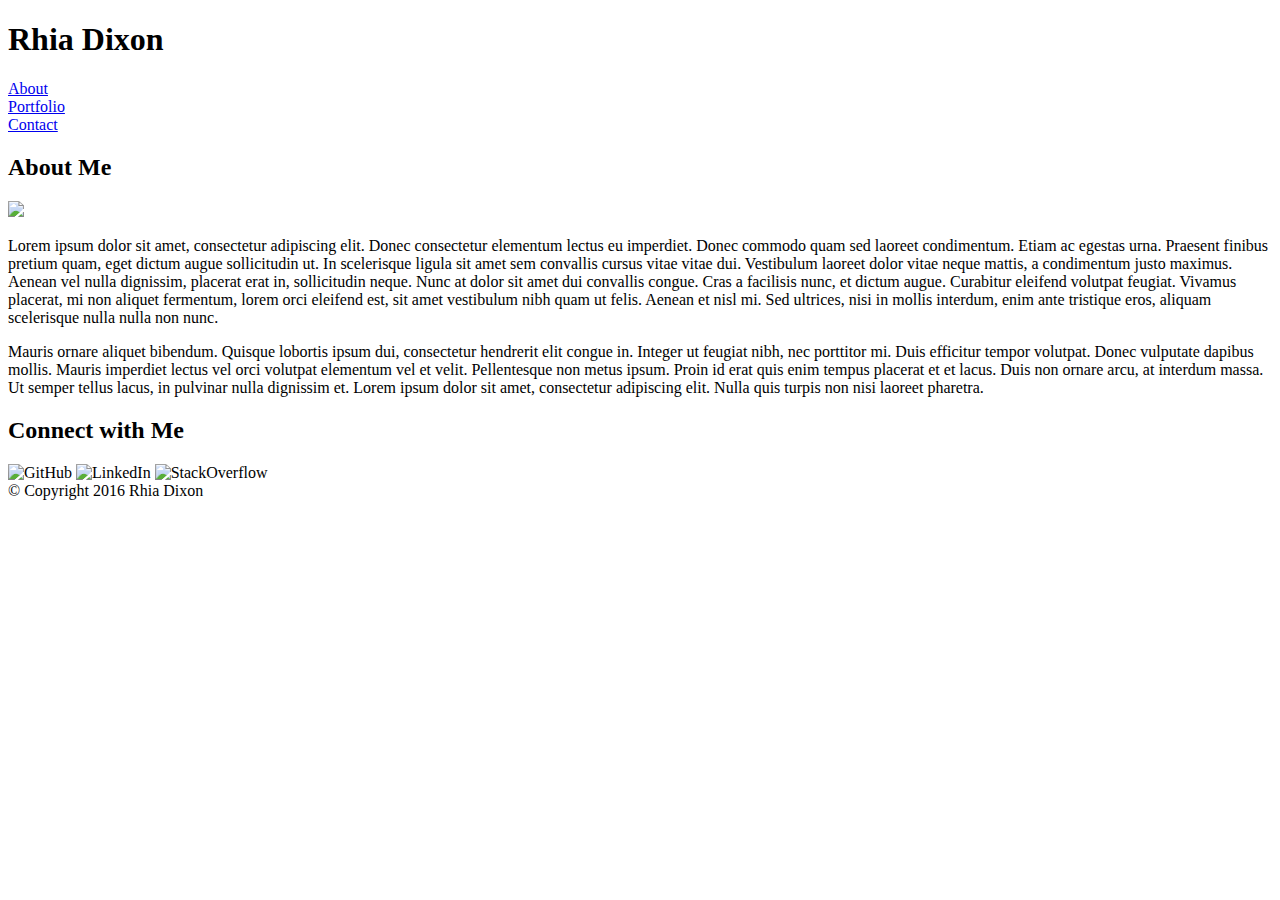
==== index.html @ 2265b515 "html coding for all pages" ====
<!DOCTYPE html>
<html>
<head>
	<title>About</title>
</head>
<body>

	<!-- Name Header -->
	<header>
		<h1>Rhia Dixon</h1>
	</header>

	<nav>
		<div class="navigation left">
			<a href="#">About</a>
		</div>
		<div class="navigation middle">
			<a href="#">Portfolio</a>
		</div>
		<div class="navigation right">
			<a href="#">Contact</a>
		</div>
	</nav>

	<div>
		<section class="box">
			<article>
				<h2>About Me</h2>

				<img src="http://fpoimg.com/200x200">
			
				<p>
					Lorem ipsum dolor sit amet, consectetur adipiscing elit. Donec consectetur elementum lectus eu imperdiet. Donec commodo quam sed laoreet condimentum. Etiam ac egestas urna. Praesent finibus pretium quam, eget dictum augue sollicitudin ut. In scelerisque ligula sit amet sem convallis cursus vitae vitae dui. Vestibulum laoreet dolor vitae neque mattis, a condimentum justo maximus. Aenean vel nulla dignissim, placerat erat in, sollicitudin neque. Nunc at dolor sit amet dui convallis congue. Cras a facilisis nunc, et dictum augue. Curabitur eleifend volutpat feugiat. Vivamus placerat, mi non aliquet fermentum, lorem orci eleifend est, sit amet vestibulum nibh quam ut felis. Aenean et nisl mi. Sed ultrices, nisi in mollis interdum, enim ante tristique eros, aliquam scelerisque nulla nulla non nunc.
				</p>
				<p>
					Mauris ornare aliquet bibendum. Quisque lobortis ipsum dui, consectetur hendrerit elit congue in. Integer ut feugiat nibh, nec porttitor mi. Duis efficitur tempor volutpat. Donec vulputate dapibus mollis. Mauris imperdiet lectus vel orci volutpat elementum vel et velit. Pellentesque non metus ipsum. Proin id erat quis enim tempus placerat et et lacus. Duis non ornare arcu, at interdum massa. Ut semper tellus lacus, in pulvinar nulla dignissim et. Lorem ipsum dolor sit amet, consectetur adipiscing elit. Nulla quis turpis non nisi laoreet pharetra.
				</p>

			</article>
		</section>

		<aside>
			<h2>Connect with Me</h2>
			<img src="http://fpoimg.com/52x52" alt="GitHub">
			<img src="http://fpoimg.com/52x52" alt="LinkedIn">
			<img src="http://fpoimg.com/52x52" alt="StackOverflow">
		</aside>
	</div>
	<footer>
		&copy; Copyright 2016 Rhia Dixon
	</footer>

</body>
</html>
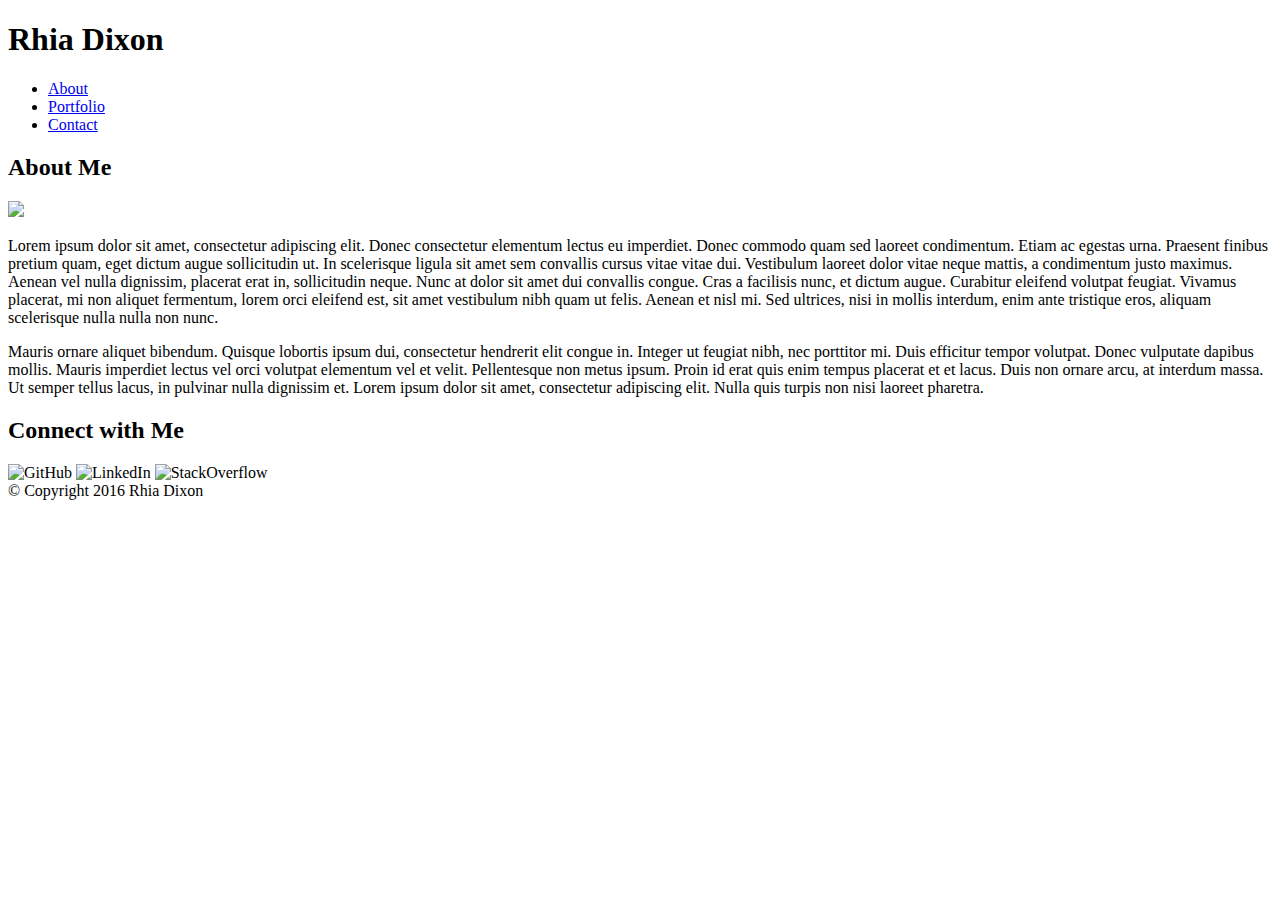
==== commit 94848f4a: "updated html to put nav in the header on all html pages" ====
--- a/index.html
+++ b/index.html
@@ -7,20 +7,19 @@
 
 	<!-- Name Header -->
 	<header>
-		<h1>Rhia Dixon</h1>
+		
+		<h1 id="nameBox">Rhia Dixon</h1>
+	
+		<!-- Horizontal Navigation Menu -->
+		<nav>
+			<ul id="menu">
+				<li><a href="#">About</a></li>
+				<li><a href="#">Portfolio</a></li>
+				<li><a href="#">Contact</a></li>
+			</ul>	
+		</nav>
+
 	</header>
-
-	<nav>
-		<div class="navigation left">
-			<a href="#">About</a>
-		</div>
-		<div class="navigation middle">
-			<a href="#">Portfolio</a>
-		</div>
-		<div class="navigation right">
-			<a href="#">Contact</a>
-		</div>
-	</nav>
 
 	<div>
 		<section class="box">
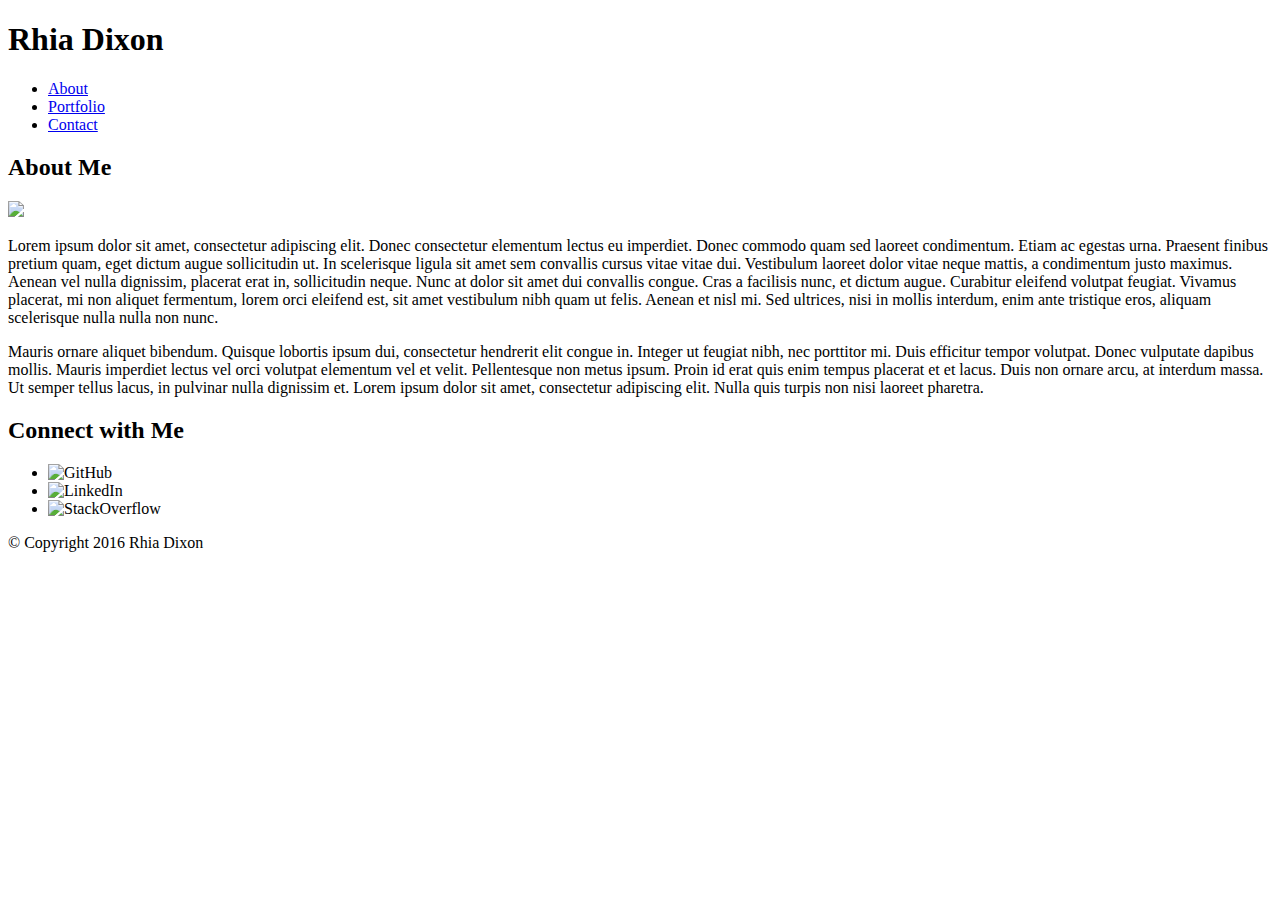
==== commit 68439be7: "updated html section article aside" ====
--- a/index.html
+++ b/index.html
@@ -12,7 +12,7 @@
 	
 		<!-- Horizontal Navigation Menu -->
 		<nav>
-			<ul id="menu">
+			<ul class="menu">
 				<li><a href="#">About</a></li>
 				<li><a href="#">Portfolio</a></li>
 				<li><a href="#">Contact</a></li>
@@ -22,9 +22,12 @@
 	</header>
 
 	<div>
-		<section class="box">
+		<!-- Builds the Main Content box -->
+		<section class="box sectionBox">
+
+			<!-- Fills the box -->
 			<article>
-				<h2>About Me</h2>
+				<h2 id="sectionTitle">About Me</h2>
 
 				<img src="http://fpoimg.com/200x200">
 			
@@ -38,11 +41,17 @@
 			</article>
 		</section>
 
-		<aside>
-			<h2>Connect with Me</h2>
-			<img src="http://fpoimg.com/52x52" alt="GitHub">
-			<img src="http://fpoimg.com/52x52" alt="LinkedIn">
-			<img src="http://fpoimg.com/52x52" alt="StackOverflow">
+		<!-- Connect with me socially box with horizontal icons -->
+		<aside class="box asideBox">
+			
+			<h2 id="asideTitle">Connect with Me</h2>
+			
+			<ul class="menu">
+				<li><img src="http://fpoimg.com/52x52" alt="GitHub"></li>
+				<li><img src="http://fpoimg.com/52x52" alt="LinkedIn"></li>
+				<li><img src="http://fpoimg.com/52x52" alt="StackOverflow"></li>
+			</ul>	
+			
 		</aside>
 	</div>
 	<footer>
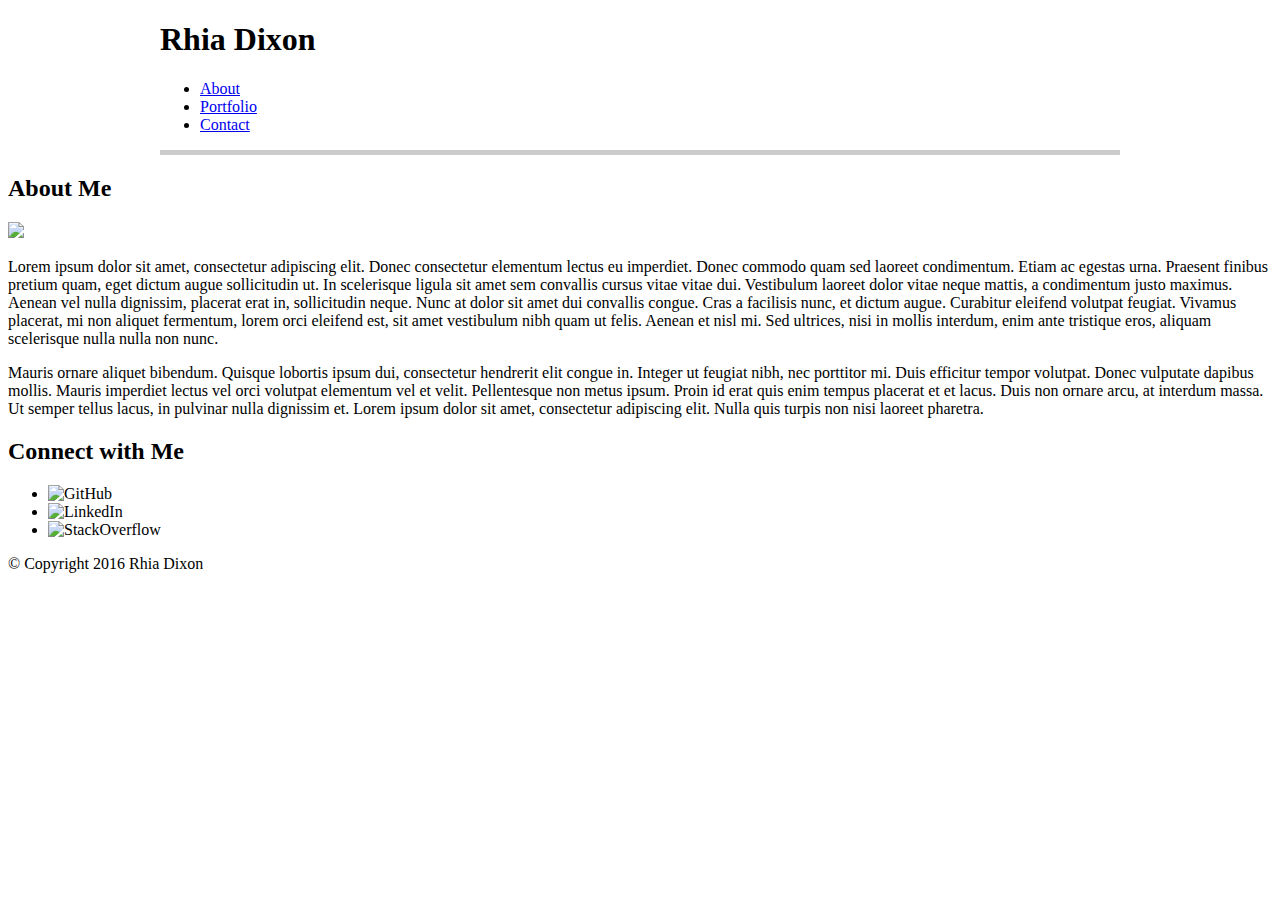
==== commit 7cc9ad39: "added header to css and linked css" ====
--- a/index.html
+++ b/index.html
@@ -2,6 +2,7 @@
 <html>
 <head>
 	<title>About</title>
+	<link rel="stylesheet" type="text/css" href="assets/css/style.css">
 </head>
 <body>
 
--- a/assets/css/style.css
+++ b/assets/css/style.css
@@ -0,0 +1,8 @@
+header {
+	background-color: #ffffff;
+	width: 960px;
+	margin-left: auto;
+	margin-right: auto;
+	padding: 0px;
+	border-bottom: 5px solid #cccccc;
+}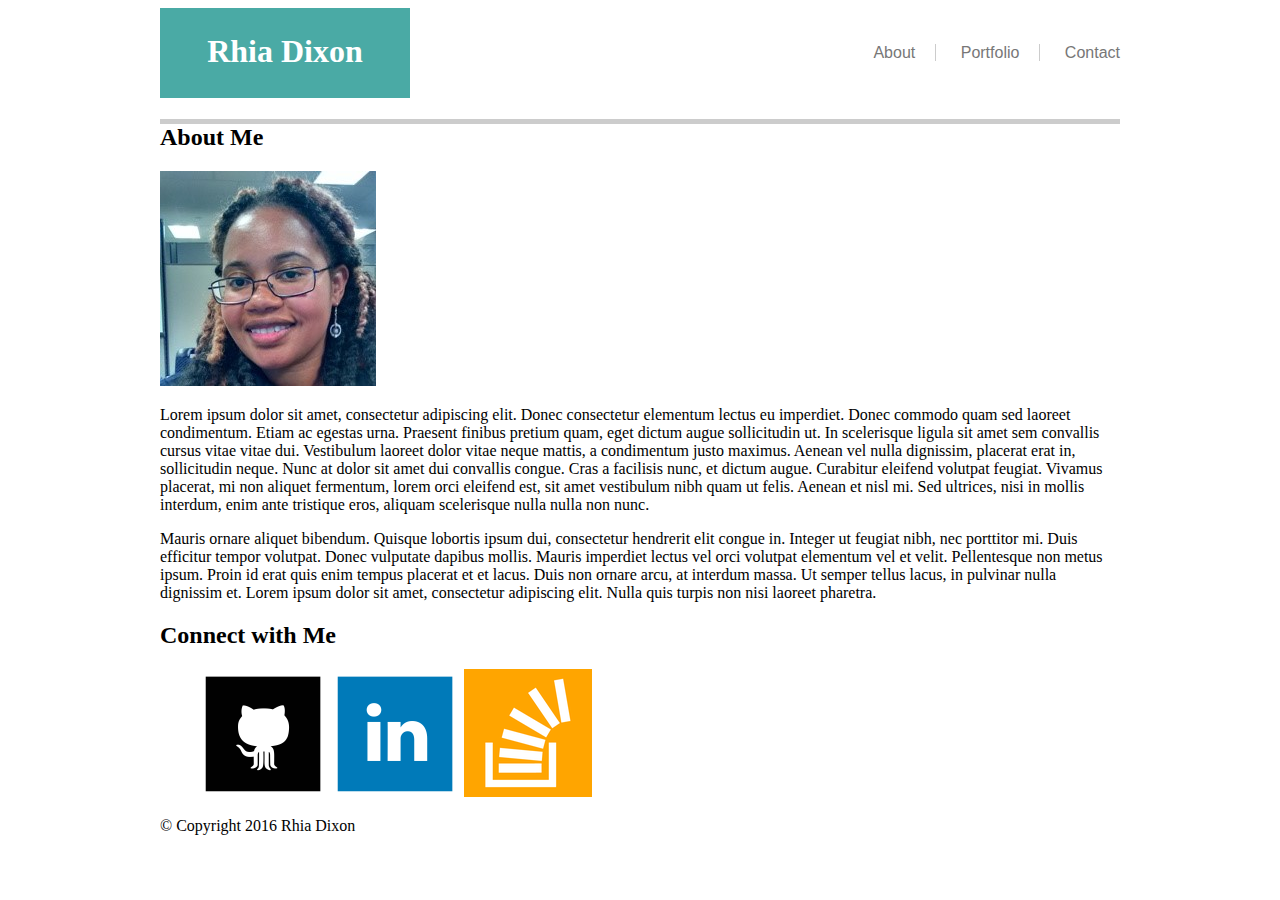
==== commit 8c8a82b8: "updated css for header nav and added img" ====
--- a/index.html
+++ b/index.html
@@ -14,9 +14,9 @@
 		<!-- Horizontal Navigation Menu -->
 		<nav>
 			<ul class="menu">
-				<li><a href="#">About</a></li>
-				<li><a href="#">Portfolio</a></li>
-				<li><a href="#">Contact</a></li>
+				<li id="about"><a href="#">About</a></li>
+				<li id="portfolio"><a href="#">Portfolio</a></li>
+				<li id="contact"><a href="#">Contact</a></li>
 			</ul>	
 		</nav>
 
@@ -30,7 +30,7 @@
 			<article>
 				<h2 id="sectionTitle">About Me</h2>
 
-				<img src="http://fpoimg.com/200x200">
+				<img src="assets/images/Square-Profile-Photo-2.jpg">
 			
 				<p>
 					Lorem ipsum dolor sit amet, consectetur adipiscing elit. Donec consectetur elementum lectus eu imperdiet. Donec commodo quam sed laoreet condimentum. Etiam ac egestas urna. Praesent finibus pretium quam, eget dictum augue sollicitudin ut. In scelerisque ligula sit amet sem convallis cursus vitae vitae dui. Vestibulum laoreet dolor vitae neque mattis, a condimentum justo maximus. Aenean vel nulla dignissim, placerat erat in, sollicitudin neque. Nunc at dolor sit amet dui convallis congue. Cras a facilisis nunc, et dictum augue. Curabitur eleifend volutpat feugiat. Vivamus placerat, mi non aliquet fermentum, lorem orci eleifend est, sit amet vestibulum nibh quam ut felis. Aenean et nisl mi. Sed ultrices, nisi in mollis interdum, enim ante tristique eros, aliquam scelerisque nulla nulla non nunc.
@@ -48,9 +48,9 @@
 			<h2 id="asideTitle">Connect with Me</h2>
 			
 			<ul class="menu">
-				<li><img src="http://fpoimg.com/52x52" alt="GitHub"></li>
-				<li><img src="http://fpoimg.com/52x52" alt="LinkedIn"></li>
-				<li><img src="http://fpoimg.com/52x52" alt="StackOverflow"></li>
+				<li><img src="assets/images/1498028967_github_square_black.png" alt="GitHub"></li>
+				<li><img src="assets/images/1498028895_linkedin_square_color.png" alt="LinkedIn"></li>
+				<li><img src="assets/images/1498029004_stackoverflow.png" alt="StackOverflow"></li>
 			</ul>	
 			
 		</aside>
--- a/assets/css/style.css
+++ b/assets/css/style.css
@@ -1,8 +1,71 @@
+body {
+	width: 960px;
+	margin-left: auto;
+	margin-right: auto;
+
+}
+
 header {
 	background-color: #ffffff;
 	width: 960px;
+	float: left;
 	margin-left: auto;
 	margin-right: auto;
 	padding: 0px;
 	border-bottom: 5px solid #cccccc;
+	
+}
+
+#nameBox {
+	background-color: #4aaaa5;
+	color: white;
+	font-family: 'Georgia', Times, Times New Roman, serif;
+	width: 200px;
+	height: 40px;
+	text-align: center;
+	margin-top: 0px;
+	padding: 25px;
+	float: left;
+
+}
+
+nav {
+	background-color: #ffffff;
+	color: #777777;
+	font-family: 'Arial', 'Helvetica Neue', Helvetica, sans-serif;
+	text-align: right;
+	width: 300px;
+	margin-top: 0px;
+	padding-right: 0px;
+	padding-top: 20px;
+	padding-bottom: 20px;
+	float: right;
+}
+
+ul.menu li {
+	display: inline;
+
+}
+
+a {
+	text-decoration: none;
+	color: #777777;
+}
+
+#about {
+	padding-right: 20px;
+	border-right: 1px solid #cccccc;
+}
+
+#portfolio {
+	padding-left: 20px;
+	padding-right: 20px;
+	border-right: 1px solid #cccccc;
+}
+
+#contact {
+	padding-left: 20px;
+}
+div {
+	clear: both;
 }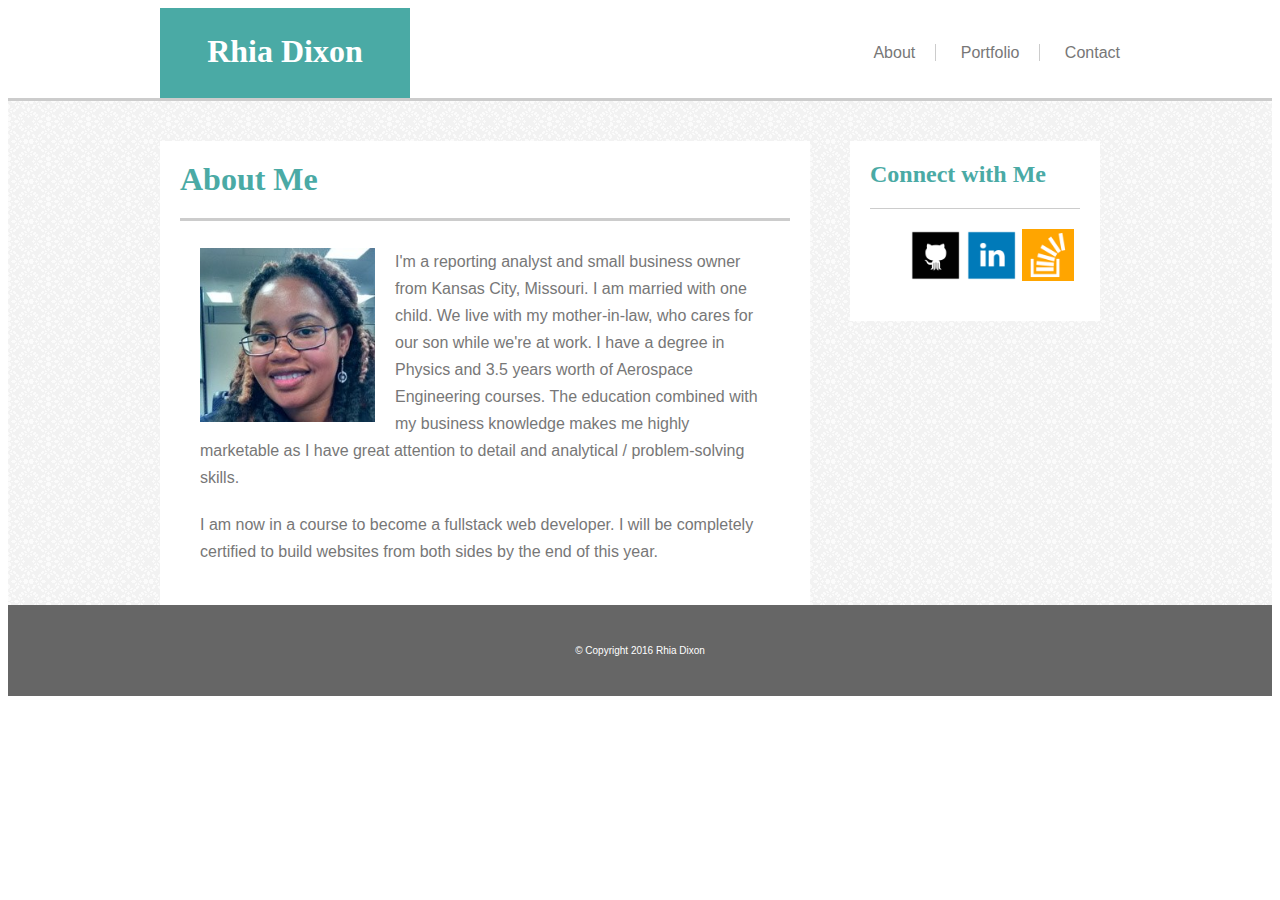
==== commit 35c7d21a: "updated index.html and css" ====
--- a/index.html
+++ b/index.html
@@ -5,59 +5,75 @@
 	<link rel="stylesheet" type="text/css" href="assets/css/style.css">
 </head>
 <body>
+	
+	
+	<!-- Holds the border that spans the entire page -->
+	<div class="headerArea">
 
-	<!-- Name Header -->
-	<header>
+		<!-- Container for Header and Nav -->
+		<div class="container">
+
+			<!-- Name Header -->
+			<header>
 		
-		<h1 id="nameBox">Rhia Dixon</h1>
+				<h1 id="nameBox">Rhia Dixon</h1>
 	
-		<!-- Horizontal Navigation Menu -->
-		<nav>
-			<ul class="menu">
-				<li id="about"><a href="#">About</a></li>
-				<li id="portfolio"><a href="#">Portfolio</a></li>
-				<li id="contact"><a href="#">Contact</a></li>
-			</ul>	
-		</nav>
+				<!-- Horizontal Navigation Menu -->
+				<nav>
+					<ul class="menu">
+						<li id="about"><a href="#">About</a></li>
+						<li id="portfolio"><a href="#">Portfolio</a></li>
+						<li id="contact"><a href="#">Contact</a></li>
+					</ul>	
+				</nav>
+			</header>
+		</div>
+	</div>
 
-	</header>
+	<!-- main area where the page exisits -->
+	<div class="bodyArea">
 
-	<div>
-		<!-- Builds the Main Content box -->
-		<section class="box sectionBox">
+		<div class="container">
+		
+			<!-- Builds the Main Content box -->
+			<section class="box sectionBox">
 
-			<!-- Fills the box -->
-			<article>
-				<h2 id="sectionTitle">About Me</h2>
+				<!-- Fills the box -->
+				<article>
+					<h2 id="sectionTitle">About Me</h2>
 
-				<img src="assets/images/Square-Profile-Photo-2.jpg">
+					<img src="assets/images/Square-Profile-Photo-2.jpg" class="profilePhoto">
 			
-				<p>
-					Lorem ipsum dolor sit amet, consectetur adipiscing elit. Donec consectetur elementum lectus eu imperdiet. Donec commodo quam sed laoreet condimentum. Etiam ac egestas urna. Praesent finibus pretium quam, eget dictum augue sollicitudin ut. In scelerisque ligula sit amet sem convallis cursus vitae vitae dui. Vestibulum laoreet dolor vitae neque mattis, a condimentum justo maximus. Aenean vel nulla dignissim, placerat erat in, sollicitudin neque. Nunc at dolor sit amet dui convallis congue. Cras a facilisis nunc, et dictum augue. Curabitur eleifend volutpat feugiat. Vivamus placerat, mi non aliquet fermentum, lorem orci eleifend est, sit amet vestibulum nibh quam ut felis. Aenean et nisl mi. Sed ultrices, nisi in mollis interdum, enim ante tristique eros, aliquam scelerisque nulla nulla non nunc.
-				</p>
-				<p>
-					Mauris ornare aliquet bibendum. Quisque lobortis ipsum dui, consectetur hendrerit elit congue in. Integer ut feugiat nibh, nec porttitor mi. Duis efficitur tempor volutpat. Donec vulputate dapibus mollis. Mauris imperdiet lectus vel orci volutpat elementum vel et velit. Pellentesque non metus ipsum. Proin id erat quis enim tempus placerat et et lacus. Duis non ornare arcu, at interdum massa. Ut semper tellus lacus, in pulvinar nulla dignissim et. Lorem ipsum dolor sit amet, consectetur adipiscing elit. Nulla quis turpis non nisi laoreet pharetra.
-				</p>
+					<p>
+						I'm a reporting analyst and small business owner from Kansas City, Missouri. I am married with one child. We live with my mother-in-law, who cares for our son while we're at work. I have a degree in Physics and 3.5 years worth of Aerospace Engineering courses. The education combined with my business knowledge makes me highly marketable as I have great attention to detail and analytical / problem-solving skills.
+					</p>
+					<p>
+						I am now in a course to become a fullstack web developer. I will be completely certified to build websites from both sides by the end of this year.
+					</p>
 
-			</article>
-		</section>
+				</article>
+			</section>
 
-		<!-- Connect with me socially box with horizontal icons -->
-		<aside class="box asideBox">
+			<!-- Connect with me socially box with horizontal icons -->
+			<aside class="box asideBox">
 			
-			<h2 id="asideTitle">Connect with Me</h2>
+				<h2 id="asideTitle">Connect with Me</h2>
 			
-			<ul class="menu">
-				<li><img src="assets/images/1498028967_github_square_black.png" alt="GitHub"></li>
-				<li><img src="assets/images/1498028895_linkedin_square_color.png" alt="LinkedIn"></li>
-				<li><img src="assets/images/1498029004_stackoverflow.png" alt="StackOverflow"></li>
-			</ul>	
+				<ul class="menu">
+					<li><img src="assets/images/1498028967_github_square_black.png" alt="GitHub" class="iconBox" id="icon1"></li>
+					<li><img src="assets/images/1498028895_linkedin_square_color.png" alt="LinkedIn" class="iconBox" id="icon2"></li>
+					<li><img src="assets/images/1498029004_stackoverflow.png" alt="StackOverflow" class="iconBox" id="icon3"></li>
+				</ul>	
 			
-		</aside>
+			</aside>
+		</div>
+
+
+		<footer>
+			&copy; Copyright 2016 Rhia Dixon
+		</footer>
+
 	</div>
-	<footer>
-		&copy; Copyright 2016 Rhia Dixon
-	</footer>
 
 </body>
 </html>--- a/assets/css/style.css
+++ b/assets/css/style.css
@@ -1,8 +1,15 @@
-body {
+.container {
 	width: 960px;
 	margin-left: auto;
 	margin-right: auto;
 
+}
+
+.headerArea {
+	background-color: #ffffff;
+	width: 100%;
+	border-bottom: 3px solid #cccccc;
+	float: left;
 }
 
 header {
@@ -11,8 +18,9 @@
 	float: left;
 	margin-left: auto;
 	margin-right: auto;
+	margin-bottom: 0px;
 	padding: 0px;
-	border-bottom: 5px solid #cccccc;
+	
 	
 }
 
@@ -24,6 +32,7 @@
 	height: 40px;
 	text-align: center;
 	margin-top: 0px;
+	margin-bottom: 0px;
 	padding: 25px;
 	float: left;
 
@@ -66,6 +75,87 @@
 #contact {
 	padding-left: 20px;
 }
-div {
+
+
+div.bodyArea {
 	clear: both;
+	width: 100%;
+	background-image: url(img/../../images/light_grey/light_grey.png);
+	padding-top: 40px;
+	float: left;
+}
+
+.sectionBox {
+	width: 650px;
+	background-color: #ffffff;
+	margin: 0px;
+	box-sizing: border-box;
+	padding: 20px;
+	float: left;
+}
+
+h2 {
+	
+	color: #4aaaa5;
+	padding-bottom: 20px;
+	padding-top: 0px;
+	margin-top: 0px;
+}
+
+#sectionTitle {
+	border-bottom: 3px solid #cccccc;
+	font-size: xx-large;
+	margin-left: auto;
+	margin-right: auto;
+}
+
+.profilePhoto {
+	float: left;
+	margin: 20px;
+	margin-bottom: 0px;
+	margin-top: 0px;
+	width: 175px;
+}
+
+p {
+	margin: 20px;
+	line-height: 27px;
+	padding-right: 10px;
+	font-family: 'Arial', 'Helvetica Neue', Helvetica, sans-serif;
+	color: #777777;
+	clear: right;
+}
+
+.asideBox {
+	width: 250px;
+	background-color: #ffffff;
+	margin: 0px;
+	margin-left: 40px;
+	box-sizing: border-box;
+	padding: 20px;
+	float: left;
+}
+
+#asideTitle {
+	border-bottom: 1px solid #cccccc;
+	margin-left: auto;
+	margin-right: auto;
+}
+
+.iconBox {
+	width: 52px;
+	height: 52px;
+	box-sizing: border-box;
+	padding: 0px;
+}
+
+footer {
+	clear: both;
+	background-color: #666666;
+	color: #ffffff;
+	text-align: center;
+	padding-top: 40px;
+	padding-bottom: 40px;
+	font-family: 'Arial', 'Helvetica Neue', Helvetica, sans-serif;
+	font-size: x-small;
 }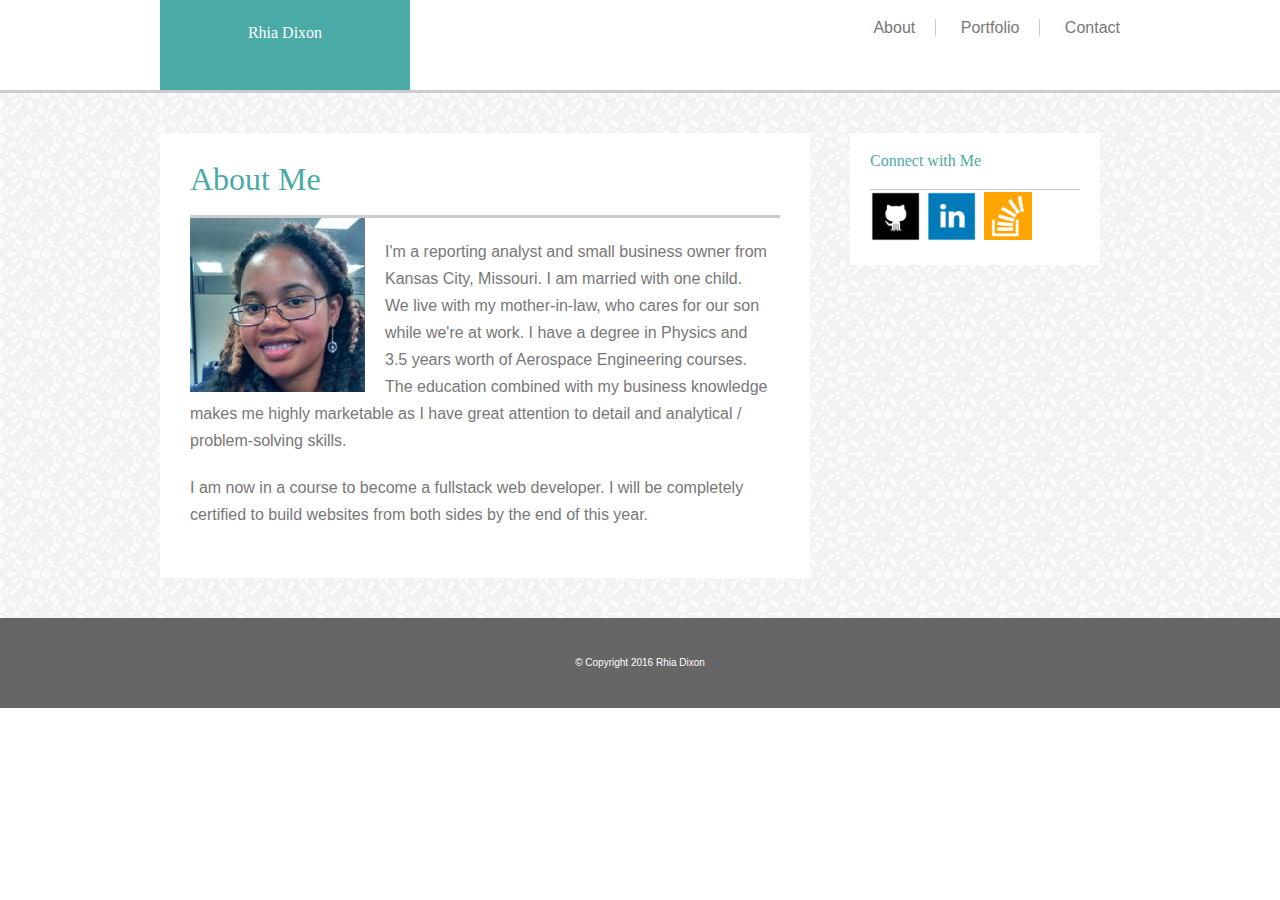
==== commit 183cb16f: "updated html and css to complete the HW1 portfolio" ====
--- a/index.html
+++ b/index.html
@@ -2,6 +2,7 @@
 <html>
 <head>
 	<title>About</title>
+	<link rel="stylesheet" type="text/css" href="assets/css/reset.css">
 	<link rel="stylesheet" type="text/css" href="assets/css/style.css">
 </head>
 <body>
@@ -21,9 +22,9 @@
 				<!-- Horizontal Navigation Menu -->
 				<nav>
 					<ul class="menu">
-						<li id="about"><a href="#">About</a></li>
-						<li id="portfolio"><a href="#">Portfolio</a></li>
-						<li id="contact"><a href="#">Contact</a></li>
+						<li id="about"><a href="index.html">About</a></li>
+						<li id="portfolio"><a href="portfolio.html">Portfolio</a></li>
+						<li id="contact"><a href="contact.html">Contact</a></li>
 					</ul>	
 				</nav>
 			</header>
--- a/assets/css/style.css
+++ b/assets/css/style.css
@@ -1,3 +1,5 @@
+/* On Every Page */
+
 .container {
 	width: 960px;
 	margin-left: auto;
@@ -80,7 +82,7 @@
 div.bodyArea {
 	clear: both;
 	width: 100%;
-	background-image: url(img/../../images/light_grey/light_grey.png);
+	background-image: url(img/../../images/light_grey/light_grey_@2X.jpg);
 	padding-top: 40px;
 	float: left;
 }
@@ -89,8 +91,9 @@
 	width: 650px;
 	background-color: #ffffff;
 	margin: 0px;
+	margin-bottom: 40px;
 	box-sizing: border-box;
-	padding: 20px;
+	padding: 30px;
 	float: left;
 }
 
@@ -111,14 +114,17 @@
 
 .profilePhoto {
 	float: left;
-	margin: 20px;
+	margin-right: 20px;
 	margin-bottom: 0px;
 	margin-top: 0px;
+	margin-left: 0px;
 	width: 175px;
 }
 
 p {
 	margin: 20px;
+	margin-left: 0px;
+	margin-right: 0px;
 	line-height: 27px;
 	padding-right: 10px;
 	font-family: 'Arial', 'Helvetica Neue', Helvetica, sans-serif;
@@ -126,6 +132,48 @@
 	clear: right;
 }
 
+.pContainer {
+	position: relative;
+	width: 274px;
+	height: 200px;
+	float: left;
+	margin-bottom: 50px;
+}
+
+/* Portfolio Page */
+
+img.project {
+	display: block;
+  	max-width: 275px;
+  	max-height: 200px;
+  	width: auto;
+  	height: auto;
+  	float: left;
+}
+
+#project1, #project3, #project5 {
+	margin-right: 40px;
+}
+
+.pBox {
+	position: absolute;
+	background-color: #4aaaa5;
+	color: white;
+	font-family: 'Georgia', Times, Times New Roman, serif;
+	width: 267px;
+	height: 60px;
+	text-align: center;
+	float: left;
+	margin-top: 130px;
+}
+
+h3 {
+	font-weight: normal;
+	font-size: 20px;
+}
+
+/* Sidebar */
+
 .asideBox {
 	width: 250px;
 	background-color: #ffffff;
@@ -142,11 +190,18 @@
 	margin-right: auto;
 }
 
-.iconBox {
-	width: 52px;
-	height: 52px;
+/* Resize image while maintaining Aspect Ratio */
+img.iconBox {
+  	max-width: 52px;
+  	max-height: 52px;
+  	width: auto;
+  	height: auto;
+}
+
+#icon3 {
 	box-sizing: border-box;
-	padding: 0px;
+	padding: 2px;
+
 }
 
 footer {
@@ -158,4 +213,48 @@
 	padding-bottom: 40px;
 	font-family: 'Arial', 'Helvetica Neue', Helvetica, sans-serif;
 	font-size: x-small;
-}+}
+
+/* contact page */
+
+#contact-form ul {
+  margin-bottom: 20px;
+}
+
+ul.contactForm li {
+	display: block;
+}
+
+#contact-form li {
+  margin-bottom: 10px;
+}
+
+label,
+input[type=text],
+input[type=email],
+textarea {
+  display: block;
+  width: 100%;
+}
+
+input[type=text],
+input[type=email],
+textarea {
+  height: 35px;
+  padding: 0 10px;
+  font-size: 14px;
+  border: 1px solid #ddd;
+}
+
+textarea {
+  height: 200px;
+}
+
+input[type=submit] {
+  padding: 10px 30px;
+  font-size: 18px;
+  color: #fff;
+  cursor: pointer;
+  background: #4aaaa5;
+  border: 0 none;
+}
